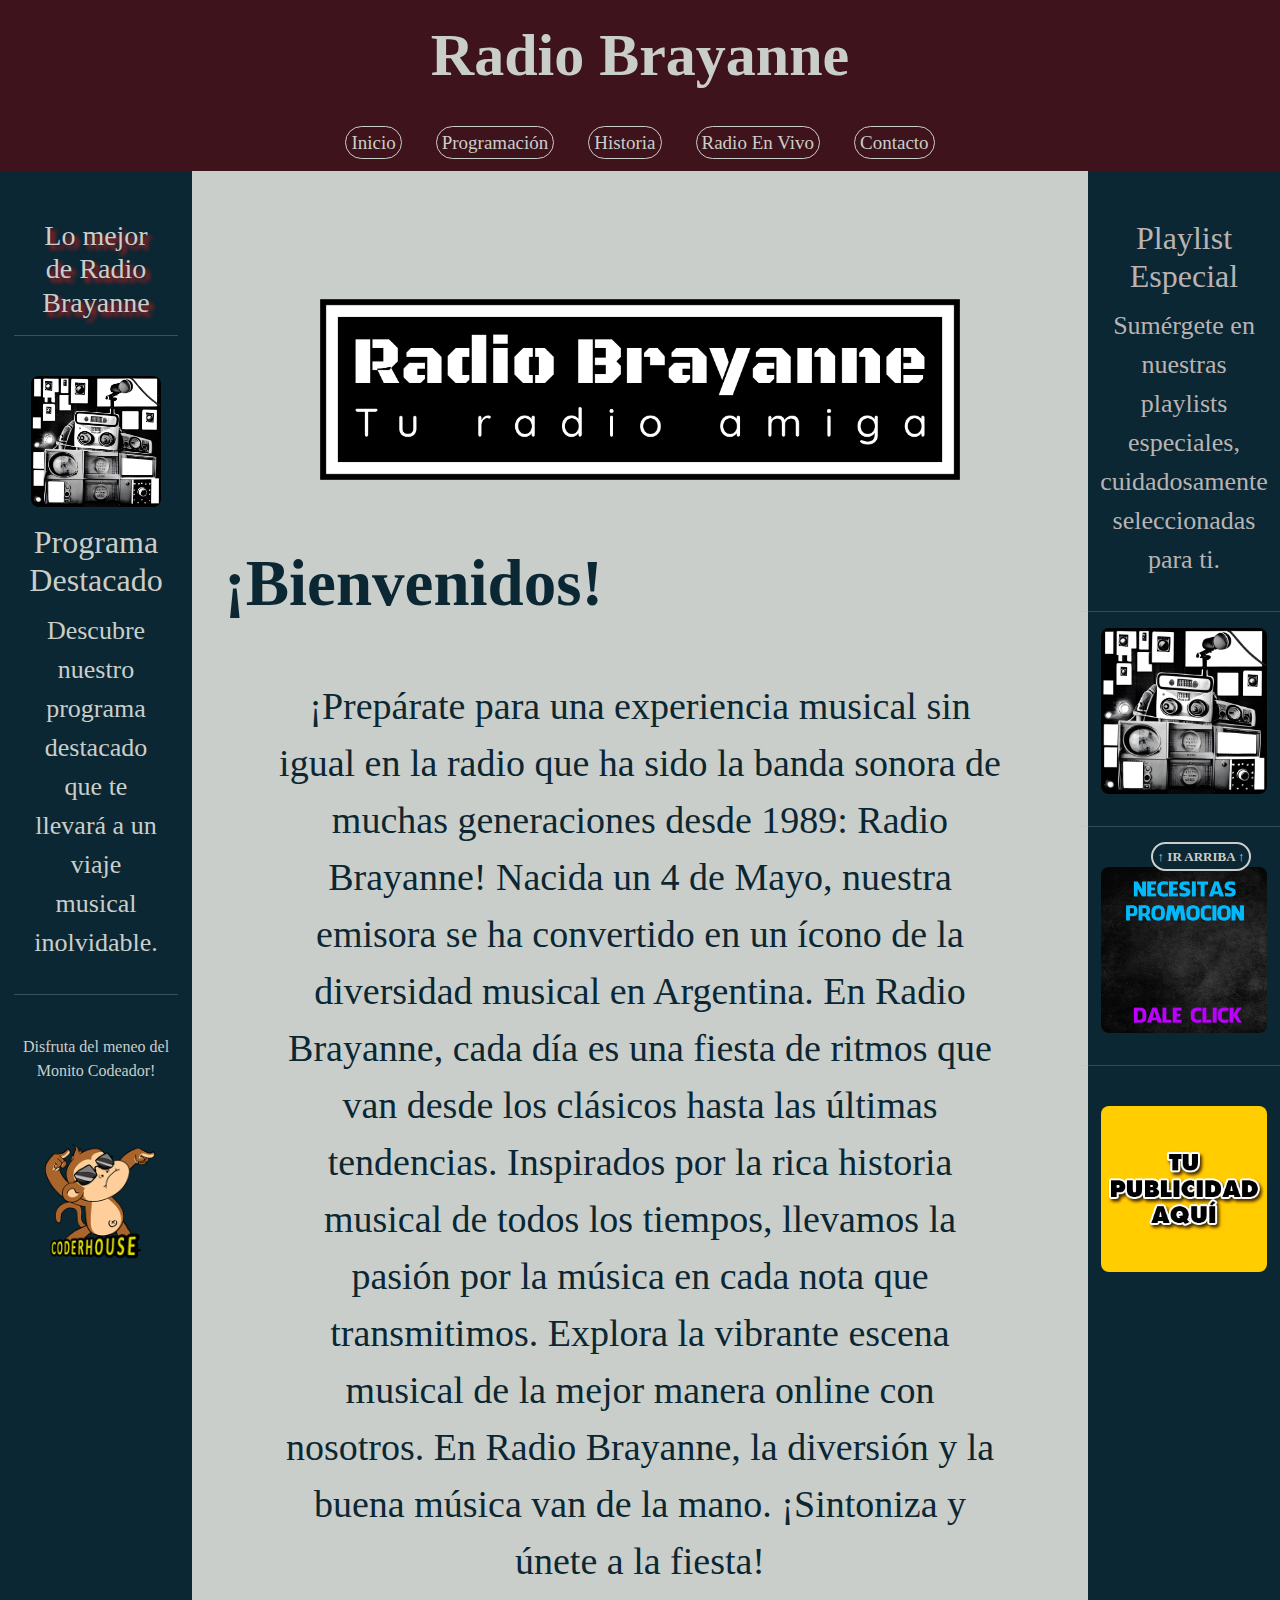
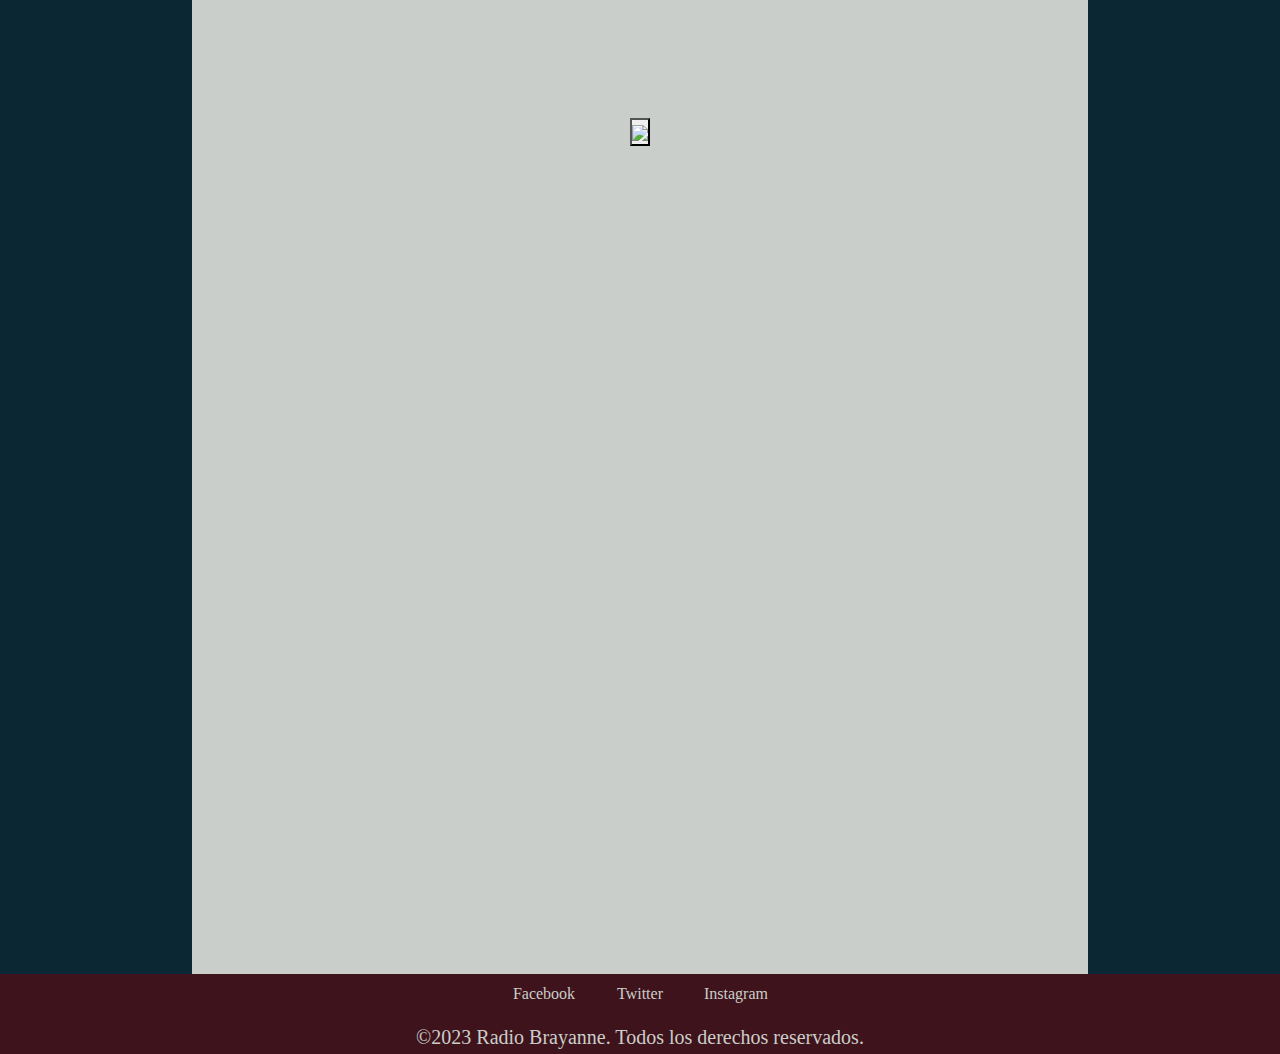
==== index.html @ 63bd156c "Web Prácticamente terminada, falta chequeo gral y ultimar requisitos" ====
<!DOCTYPE html>
<html lang="es">
<head>
    <meta charset="UTF-8">
    <meta name="viewport" content="width=device-width, initial-scale=1.0">
    <title>index</title>
    <link rel="stylesheet" href="./styles/bootstrap.min.css">
    <link rel="stylesheet" href="./styles/styles.css">
</head>
<body>
    
    <!-- Header -->
    <header>
        <div><p class="radio-name">Radio Brayanne</p>
        <nav class="nav-bar">
            <ul class="ul-mine">
                <li class="btn-mine"><a href="./index.html">Inicio</a></li>
                <li class="btn-mine"><a href="./pages/programacion.html">Programación</a></li>
                <li class="btn-mine"><a href="./pages/historia.html">Historia</a></li>
                <li class="btn-mine"><a href="./pages/radiolive.html">Radio En Vivo</a></li>
                <li class="btn-mine"><a href="./pages/contacto.html">Contacto</a></li>
            </ul>
        </nav>
        </div>

    </header>
    <!-- Main Content -->
    <main>
        <div class="main-content">
            <div class="bar auto-position-y">
                <section class="featured-content">
                <h2 class="h2-small-title">Lo mejor de Radio Brayanne</h2>
                <hr>
                <br>
                    <div class="content-grid">
                        <div class="content-item">
                            <img class="img-small" src="./img/1.jpeg" alt="Imagen 1">
                            <h3 class="h3-small-title">Programa Destacado</h3>
                            <p class="small-text">Descubre nuestro programa destacado que te llevará a un viaje musical inolvidable.</p>
                        </div>
                    <hr>
                    <br>
                        <div class="monito-coder">
                            <p class="title-monito-coder">Disfruta del meneo del Monito Codeador!</p>
                        </div>
                        <div class="container mt-5">
                            <img src="/img/manita.gif" alt="Descripción de la imagen" class="img-fluid">
                        </div>
                    </div>
                </section>
            </div>
            <div class="center-body">
                <div class="logo">
                    <img src="../img/logo.png" alt="logo imagen">
                </div>
                <h1 class="body-title">¡Bienvenidos!</h1> <br>
                <p class="text-radio">¡Prepárate para una experiencia musical sin igual en la radio que ha sido la banda sonora de muchas generaciones desde 1989: Radio Brayanne! Nacida un 4 de Mayo, nuestra emisora se ha convertido en un ícono de la diversidad musical en Argentina.
                En Radio Brayanne, cada día es una fiesta de ritmos que van desde los clásicos hasta las últimas tendencias. Inspirados por la rica historia musical de todos los tiempos, llevamos la pasión por la música en cada nota que transmitimos.
                Explora la vibrante escena musical de la mejor manera online con nosotros. En Radio Brayanne, la diversión y la buena música van de la mano. ¡Sintoniza y únete a la fiesta!</p>
                <div class="radio-popup">
                    <!-- Inicio. radio hosting USAstreams.com html5 player -->
                    <!-- Licencia: GRATIS-XDF4543ERF -->
                    <button id="ventanaSecundaria317186"><img width="100%" height="100%" src="https://cp.usastreams.com/playerHTML5/img/vivo/vivo2.gif"></button><script src="https://static.codepen.io/assets/common/stopExecutionOnTimeout-de7e2ef6bfefd24b79a3f68b414b87b8db5b08439cac3f1012092b2290c719cd.js"></script><script id="rendered-js">      function window_open(url) {  window.open("https://cp.usastreams.com/pr2g/APPlayerRadioHTML5.aspx?stream=https://servidor2.hostradios.com/proxy/341rock?mp=/stream/&fondo=05&formato=mp3&color=4&titulo=2&autoStart=1&vol=5&tipo=13&nombre=Radio+Brayanne&imagen=https://i.imgur.com/Y8CK3uQ.png", "Radio en Vivo",   "width=480, height=140, top =85,left=50");}document.getElementById("ventanaSecundaria317186").onclick = function () {window_open();};      //# sourceURL=pen.js    </script>
                    <!-- En players responsive puede modificar el weight a sus necesidades, Por favor no modifique el resto del codigo para poder seguir ofreciendo este servicio gratis  -->
                    <!-- Fin. USAstreams.com html5 player -->
                </div>
            </div>
            <div class="featured-content2">
                <div class="bar auto-position-x">
                    <br class="top-place1">
                <br>
                    <div class="content-item">
                        <h3 class="h3-small-title">Playlist Especial</h3>
                        <p class="small-text">Sumérgete en nuestras playlists especiales, cuidadosamente seleccionadas para ti.</p>
                        <hr>
                        <img class="img-small" src="../img/1.jpeg" alt="Imagen 2">
                    <hr>
                    <br>
                        <img class="img-small" src="./img/publi3.gif" alt="Imagen publi">
                    <hr>
                    <br>
                        <img class="img-small" src="./img/publi2.gif" alt="Imagen publi2">
                    </div>
                </div>
            </div>
        </div>
    </main>
    <!-- Footer -->
    <footer>
        <div class="footer-content">
            <div class="centrar-grid">
                <grid class="grid-container">
                    <div class="grid-item">
                        <a href="#"></a>
                    </div>
                    <div class="grid-item r1-1">
                        <a href="#">Facebook</a>
                    </div>
                    <div class="grid-item r1-2">
                        <a href="#">Twitter</a>
                    </div>
                    <div class="grid-item r1-3">
                        <a href="#">Instagram</a>
                    </div>
                    <div class="grid-item">
                        <a href="#"></a>
                    </div>
                </grid>
            </div>
            <p class="copy">©2023 Radio Brayanne. Todos los derechos reservados.</p>
        </div>
        <div class="ir-arriba button">
            <a href="#">↑ IR ARRIBA ↑</a>
        </div>
    </footer>
    <!-- Scripts -->
    <script src="./js/bootstrap.bundle.min.js"></script>

</body>
</html>
---- styles/styles.css ----
@font-face {
    font-family: "didactgothic-regular";
    src: url('../fonts/didactgothic-regular.ttf format');
}

* {
    margin: 0;
    padding: 0;
    box-sizing: border-box;
}

:root {
    --gunmetal: #0A2733;
    --silver: #CACECA;
    --chocolate-cosmos: #3E131B;
    --english-violet: #533956;
    --claret: #7D2636;
}

img {
    max-width: 100%;
    height: auto;
}

.music-img {
    float: left;
    width: 30%;
    height: auto;
    align-items: center;
    align-self: center;
    rotate: 30deg;
}

.music-img2 {
    float: right;
    width: 30%;
    height: auto;
    align-items: center;
    align-self: center;
    rotate: 30deg;
}

body {
    background-color: rgb(114, 40, 40); /* Fondo del cuerpo de la página */
    color: #b9b3b3; /* Color del texto principal */
    min-height: 100vh; /* Establecer la altura mínima al 100% de la altura de la ventana (viewport height) */
    margin: 0; /* Asegurarse de que no haya márgenes por defecto */
    display: flex;
    flex-direction: column;
    font-family: "didactgothic-regular";
}

.radio-grid {
    display: grid;
    grid-template-columns: repeat(7, 1fr);
    gap: 10px;
    max-width: 1200px;
    margin: 20px auto;
    padding: 20px;
    background-color: #fff;
    box-shadow: 0 0 10px rgba(0, 0, 0, 0.1);
}

.radio-day {
    font-size: 24px;
    font-weight: bold;
    text-align: center;
    background-color: var(--chocolate-cosmos);
    color: #fff;
    padding: 10px;
}

.radio-program {
    border: 2px solid var(--gunmetal);
    padding: 10px;
    background-color: var(--silver);
    text-align: center;
}

.radio-time {
    font-weight: bold;
    font-size: 18px;
    color: var(--english-violet);
}

.radio-details {
    margin-top: 5px;
    color: var(--gunmetal);
    font-size: 20px;
}

.radio-name {
    font-size: 60px;
    font-weight: bold;
    color: var(--silver);
    background-color: var(--chocolate-cosmos);
    text-align: center;
    padding-top: 10px;
    padding-bottom: 1rem;
    margin: 0;
}

.nav-bar {
    background-color: var(--chocolate-cosmos);
    display: flex;
    align-content: center;
    justify-content: center;
    align-items: center;
    padding: 0.5rem;
}

.ul-mine {
    list-style: none;
    display: flex;
    justify-content: center; /* Cambiado de 'center' a 'space-around' para agregar espacio entre los elementos */
    font-size: 15px;
    padding: 0;
    margin: 0; /* Añadido para asegurarse de que no haya margen en el elemento ul */
}

.btn-mine {
    margin: 5px 2px; /* Añadido margen a cada lado del botón */
    font-size: 19px;
    padding-right: 15px;
    padding-left: 15px;
}

.btn-mine a {
    text-decoration: none;
    color: var(--silver);
    padding: 5px;
    border: var(--silver) 1px solid;
    border-radius: 50px;
}

/* Opcional: puedes aplicar estilos específicos a los enlaces al pasar el ratón */
.btn-mine a:hover {
    color: var(--chocolate-cosmos);
    background-color: var(--silver); /* Puedes ajustar este color según tus preferencias */
}

.main-content {
    display: grid;
    grid-template-columns: 15% 70% 15%;
    width: 100%;
    height: auto;
}

.body-title {
    color: var(--gunmetal);
    font-weight: bolder;
}

.body-title {
    font-size: 65px;
    text-align: left;
    margin: 2rem;
}

.text-radio {
    color: var(--gunmetal);
    font-size: 38px;
    text-align: center;
    margin-left: 5rem;
    margin-right: 5rem;
}

.bar {
    background-color: var(--gunmetal);
}

.center-body {
    background-color: var(--silver);
    min-height: 100vh;
}

.logo {
    padding-left: 8rem;
    padding-right: 8rem;
    padding-top: 8rem;
    padding-bottom: 2rem;
}

.footer-content {
    background-color: var(--chocolate-cosmos);
}

.copy {
    color: var(--silver);
    text-align: center;
    padding: 0rem;
    padding-top: 1rem;
    font-size: 20px;
    margin-bottom:0px;
}

/* INICIA Contenido Left Bar Index */
.featured-content {
    position: relative;
    padding: 2rem;
    color: var(--silver);
}

.h2-small-title {
    color: var(--silver);
    font-size: 28px;
    text-align: center;
    margin-top: 0rem;
}

.content-grid {
    width: 100%;
    gap: 20px;
}

.auto-position-y {
    display: flex;
    flex-direction: column;
    align-items: center;
    justify-content: center;
    height: 100%; /* Ajustar la altura al 100% de su contenedor */
}

.auto-position-x {
    display: flex;
    flex-direction: column;
    align-items: center;
    justify-content: top;
    height: 100%; /* Ajustar la altura al 100% de su contenedor */
}

.monito-coder {
    text-align: center;
}

.radio-popup {
    text-align: center;
    margin-top: 8rem;
    
}

.top-place1 {
    margin-top: 1px;
}

.content-item {
    text-align: center;
}

.h3-small-title {
    padding-bottom: 1rem;
}

.small-text {
    padding-bottom: 1rem;
}

.content-item img {
    max-width: 100%;
    height: auto;
    justify-content: center;
    border-radius: 8px;
    margin-bottom: 1rem;
}
/* CIERRA Contenido Left Bar Index */

/*SECCION CONTACTO*/
.half-width-general {
    width: 75%;
    margin: 0 auto; /* Centrar el input */
}

.size-color {
    padding-top: 2rem;
    padding-bottom: 2rem;
    width: 35%;
    border: #0A2733 1px solid;
    color: var(--gunmetal);
    font-size: 20px;
    background-color: var(--silver);
}

.ir-arriba {
    text-align: center;
    font-weight: bold;
    padding: 3px;
    font-size: 13px;
    bottom: 10px;
    right: 10px;
    position:fixed;
    cursor: pointer;
    margin-bottom: 0.5cm;
    margin-right: 0.5cm;
    background-color: var(--gunmetal);
    border-radius: 1cm;
    border: 2px solid var(--silver);
    width: 100px;
}

a {
    text-decoration: none;
    color: var(--silver);
}

.text-historia  {
    color: var(--gunmetal);
    font-size: 26px;
    text-align: center;
    margin-top: 5rem;
    margin-left: 5rem;
    margin-right: 5rem;
}

.ir-arriba:hover {
    background-color: var(--chocolate-cosmos);
}

.radio-rep {
    display: flex;
    justify-content: center;
}

.set-text-perso {
    font-weight: bolder;
    font-size: 40px;
}

.centrar-grid {
    display:flex;
    justify-content: center;
    text-align: center;
}

.grid-container {
    display: grid;
    grid-template-columns: 1fr 1fr 1fr 1fr 1fr;
    grid-gap: 2rem;
    padding-top: 0.5rem;
    padding-left: 8rem;
    padding-right: 8rem;
    padding-bottom: -2rem;
}

.r1-1:hover {
    background-color: var(--gunmetal);
    cursor: pointer;
}

.r1-2:hover {
    background-color: var(--gunmetal);
    cursor: pointer;
}

.r1-3:hover {
    background-color: var(--gunmetal);
    cursor: pointer;
}

/* Extra pequeño (xs) */
@media (max-width: 575.98px) {
    /* Estilos específicos para pantallas extra pequeñas */
    .text-radio {
        color: var(--gunmetal);
        font-size: 18px;
        text-align: center;
        margin-left: 5rem;
        margin-right: 5rem;
    }
    .h2-small-title {
        color: var(--silver);
        text-shadow: 4px 4px 4px rgb(208, 29, 29);
        font-size: 10px;
        text-align: center;
        margin-bottom: 1rem;
    }
    .img-small{
        width: 70%;
        height: auto;
        justify-content: center;
        border-radius: 8px;
        margin-bottom: 1rem;
    }
    .h3-small-title {
        padding-bottom: 0.2rem;
        max-width: 100%;
        height: auto;
        justify-content: center;
        font-size: 15px;
    }
    .small-text {
        font-size: 10px;
        padding-left: 20px;
        padding-right: 20px;
        padding-bottom: 1rem;
    }
    .footer-content {
        background-color: var(--chocolate-cosmos);
        display:inherit;
        height: 5rem;
    }
    .copy {
        color: var(--silver);
    }
    .btn-mine {
        font-size: 10px;
    }

    .featured-content {
        margin-bottom: 80rem;
    }

    .featured-content2 {
        margin-bottom: 20rem;
        margin-bottom: 0rem;
    }
}

/* Pequeño (sm) */
@media (min-width: 576px) and (max-width: 767.98px) {
    /* Estilos específicos para pantallas pequeñas */
    .h2-small-title {
        color: var(--silver);
        font-size: 12px;
        text-shadow: 4px 4px 4px rgb(208, 29, 29);
        text-align: center;
        margin-bottom: 1rem;
        margin-top: -1.5rem;
        margin-left: 0.5rem;
        margin-right: 0.5rem;
    }
    .img-small{
        width: 70%;
        height: auto;
        justify-content: center;
        border-radius: 8px;
        margin-bottom: 1rem;
    }
    .h3-small-title {
        padding-bottom: 0.2rem;
        max-width: 100%;
        height: auto;
        justify-content: center;
        font-size: 15px;
    }
    .small-text {
        font-size: 10px;
        padding-left: 20px;
        padding-right: 20px;
        padding-bottom: 1rem;
    }
    .footer-content {
        background-color: var(--chocolate-cosmos);
        display:inherit;
        height: 5rem;
    }
    .copy {
        color: var(--silver);
    }
    .btn-mine {
        font-size: 14px;
    }

    .featured-content {
        margin-bottom: 80rem;
    }

    .featured-content2 {
        margin-bottom: 20rem;
        margin-bottom: 0rem;
    }
}

/* Mediano (md) */
@media (min-width: 768px) and (max-width: 991.98px) {
    /* Estilos específicos para pantallas medianas */
    .h2-small-title {
        color:var(--silver);
        text-shadow: 4px 4px 4px rgb(208, 29, 29);
        font-size: 14px;
        text-align: center;
        margin-bottom: 1rem;
    }
    .img-small{
        width: 80%;
        height: auto;
        justify-content: center;
        border-radius: 8px;
        margin-bottom: 1rem;
    }
    .h3-small-title {
        padding-bottom: 0.2rem;
        max-width: 100%;
        height: auto;
        justify-content: center;
        font-size: 20px;
    }
    .small-text {
        font-size: 14px;
        padding-left: 20px;
        padding-right: 20px;
        padding-bottom: 1rem;
    }
    .footer-content {
        background-color: var(--chocolate-cosmos);
        display:inherit;
        height: 5rem;
    }
    .copy {
        color: var(--silver);
    }

    .featured-content {
        margin-bottom: 80rem;
    }

    .featured-content2 {
        margin-bottom: 20rem;
        margin-bottom: 0rem;
    }
}

/* Grande (lg) */
@media (min-width: 992px) and (max-width: 1199.98px) {
    /* Estilos específicos para pantallas grandes */
    .h2-small-title {
        color:var(--silver);
        text-shadow: 4px 4px 4px rgb(208, 29, 29);
        font-size: 19px;
        text-align: center;
        margin-bottom: 1rem;
    }
    .img-small{
        width: 85%;
        height: auto;
        justify-content: center;
        border-radius: 8px;
        margin-bottom: 1rem;
    }
    .h3-small-title {
        padding-bottom: 0.2rem;
        max-width: 100%;
        height: auto;
        justify-content: center;
        font-size: 20px;
    }
    .small-text {
        font-size: 16px;
        padding-left: 20px;
        padding-right: 20px;
        padding-bottom: 1rem;
    }
    .footer-content {
        background-color: var(--chocolate-cosmos);
        display:inherit;
        height: 5rem;
        position:relative;
    }
    .copy {
        color: var(--silver);
    }

    .featured-content {
        margin-bottom: 80rem;
    }

    .featured-content2 {
        margin-bottom: 20rem;
        margin-bottom: 0rem;
    }
}

/* Extra grande (xl) */
@media (min-width: 1200px) {
    /* Estilos específicos para pantallas extra grandes */
    .h2-small-title, .copy {
        color: var(--silver);
    }

    .h2-small-title, .copy {
        margin-bottom: 1rem;
    }

    .h2-small-title {
        text-shadow: 4px 4px 4px rgb(208, 29, 29);
        text-align: center;
        margin: 1rem;
    }

    .img-small{
        width: 80%;
        height: auto;
        justify-content: center;
        border-radius: 8px;
    }

    .h3-small-title {
        padding-bottom: 0.2rem;
        max-width: 100%;
        height: auto;
        justify-content: center;
        font-size: 32px;
    }

    .small-text {
        font-size: 26px;
        padding-left: 20px;
        padding-right: 20px;
        padding-bottom: 1rem;
    }

    .footer-content {
        background-color: var(--chocolate-cosmos);
        display:inherit;
        height: 5rem;
    }

    .featured-content {
        margin-bottom: 80rem;
    }

    .featured-content2 {
        margin-bottom: 20rem;
        margin-bottom: 0rem;
    }
}

@media (min-width: 1920px) {
    /* Estilos específicos para pantallas extra grandes */
    .h2-small-title, .copy {
        color: var(--silver);
    }

    .h2-small-title, .img-small {
        margin-bottom: 1rem;
    }

    .h2-small-title {
        text-shadow: 4px 3px 4px rgb(208, 29, 29);
        font-size: 50px;
        text-align: center;
        margin: 1rem;
    }

    .img-small{
        width: 90%;
        height: auto;
        justify-content: center;
        border-radius: 8px;
    }

    .h3-small-title {
        padding-bottom: 0.2rem;
        max-width: 100%;
        height: auto;
        justify-content: center;
        font-size: 40px;
    }

    .small-text {
        font-size: 30px;
        padding-left: 20px;
        padding-right: 20px;
        padding-bottom: 1rem;
    }
    
    .footer-content {
        background-color: var(--chocolate-cosmos);
        display:inherit;
        height: 5rem;
    }

    .featured-content {
        margin-bottom: 20rem;
    }

    .featured-content2 {
        margin-bottom: 20rem;
        margin-bottom: 0rem;
    }
}
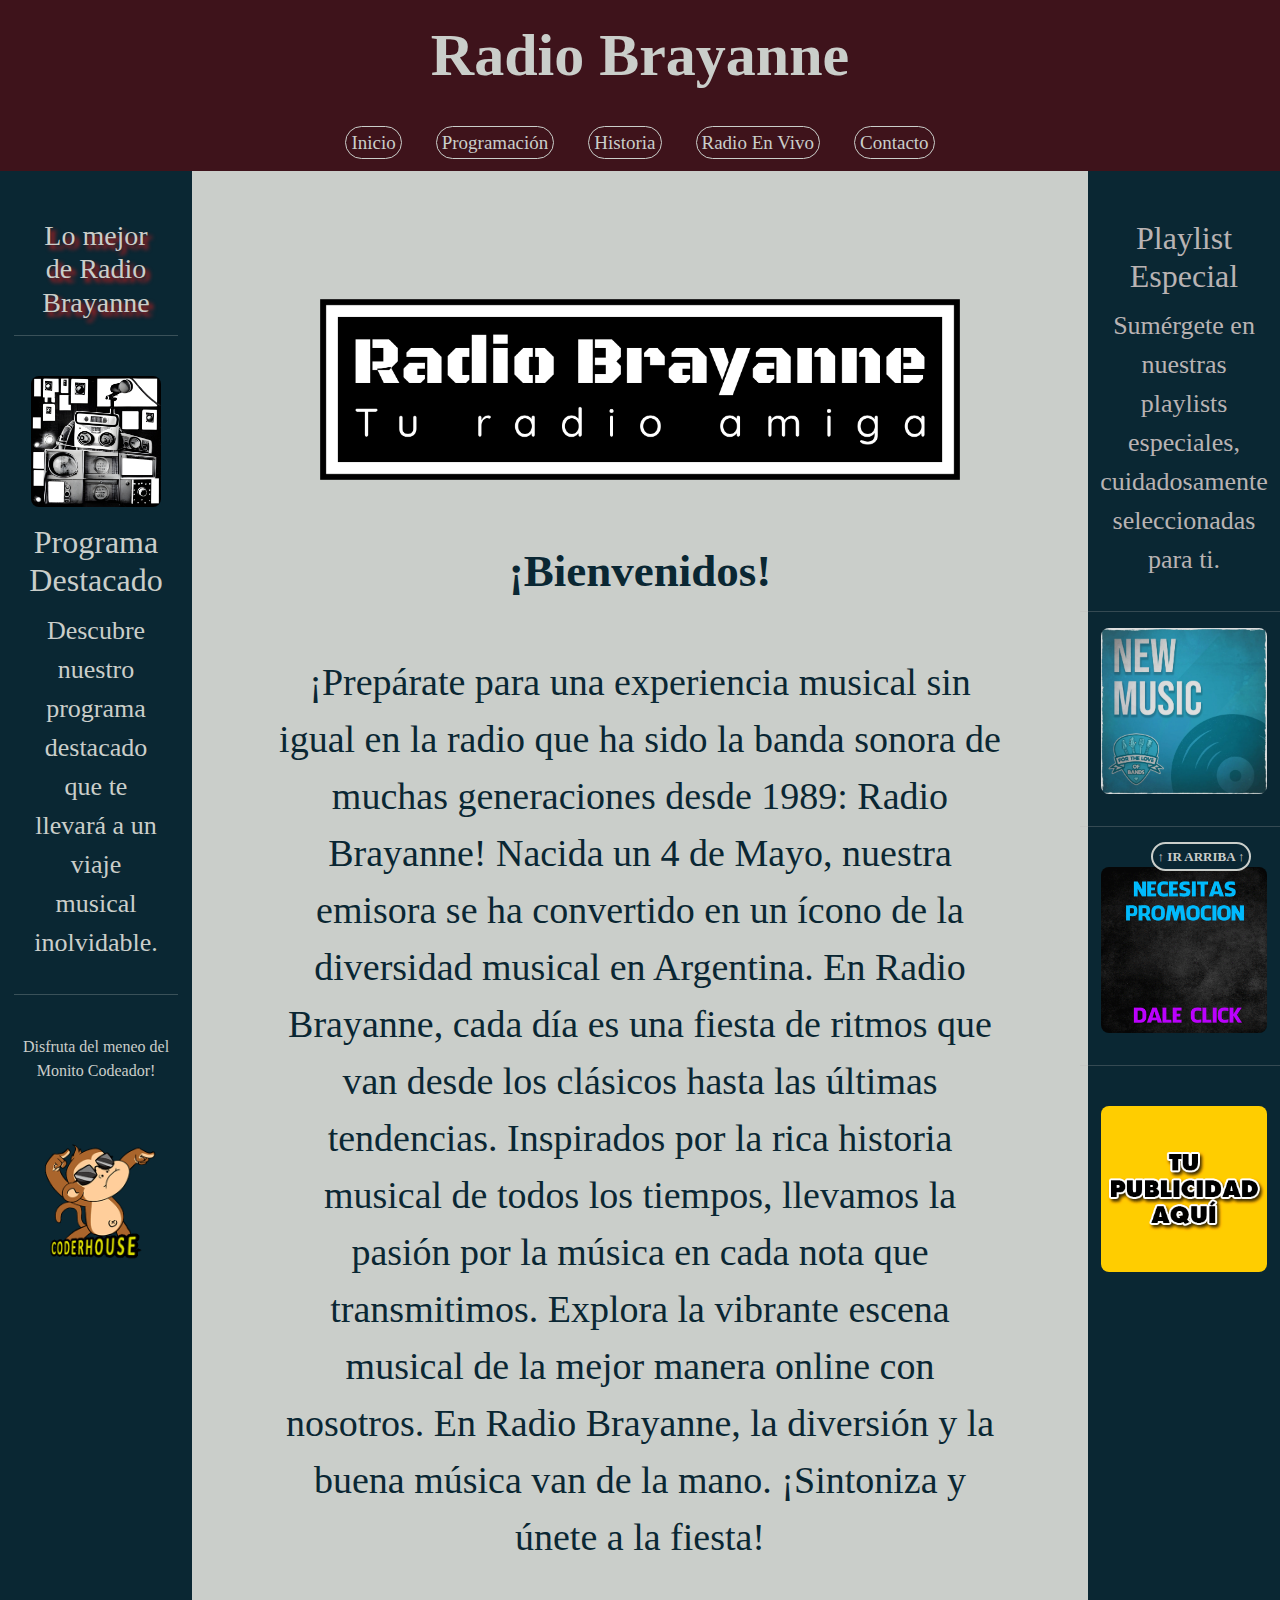
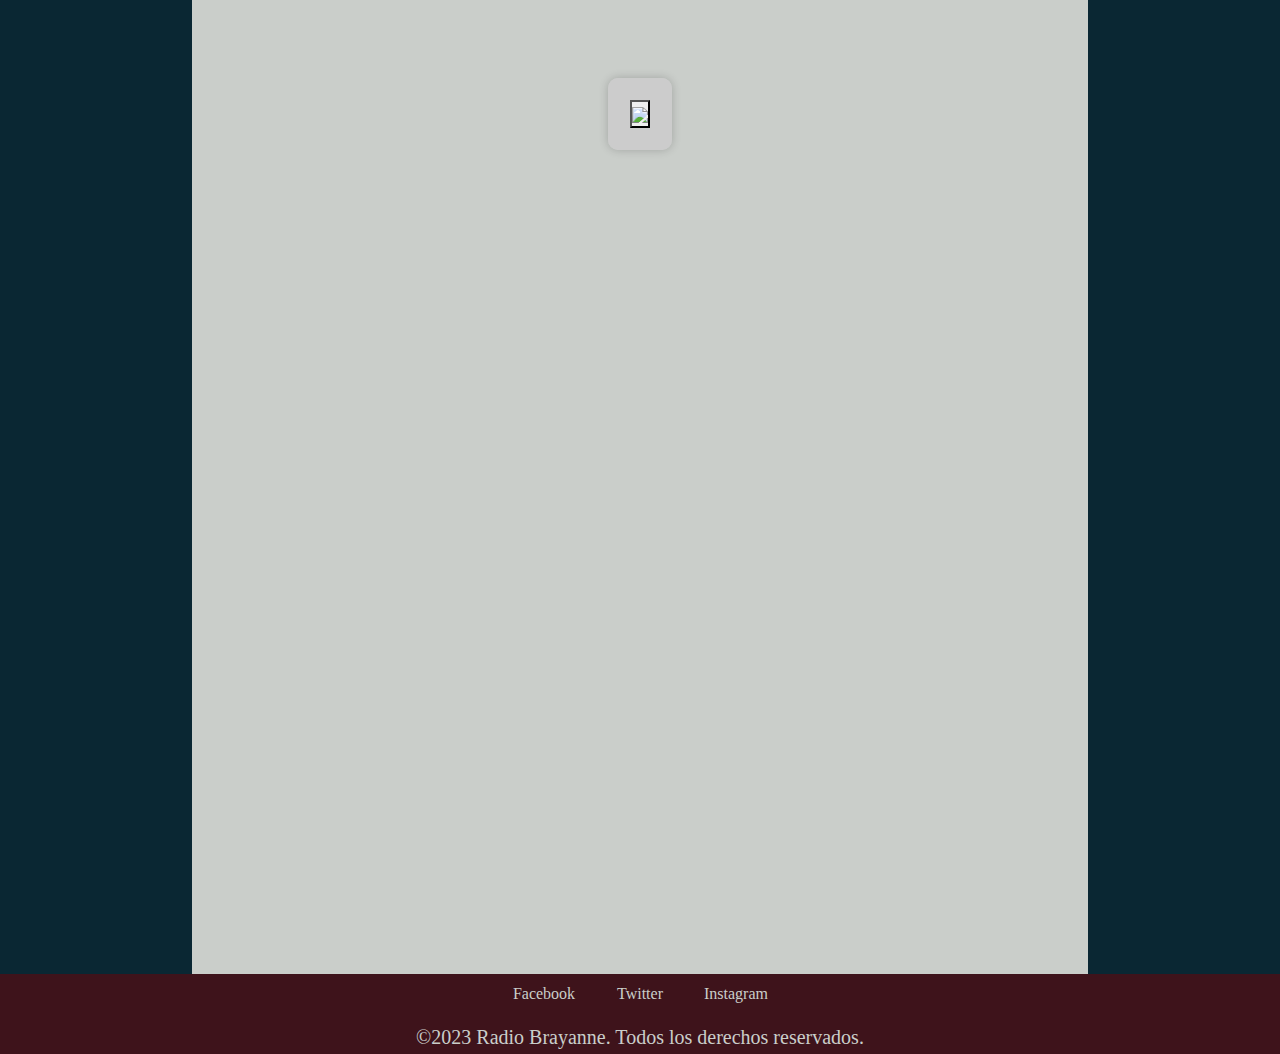
==== commit 24f7178b: "Web Terminada." ====
--- a/index.html
+++ b/index.html
@@ -22,7 +22,6 @@
             </ul>
         </nav>
         </div>
-
     </header>
     <!-- Main Content -->
     <main>
@@ -53,16 +52,18 @@
                 <div class="logo">
                     <img src="../img/logo.png" alt="logo imagen">
                 </div>
-                <h1 class="body-title">¡Bienvenidos!</h1> <br>
-                <p class="text-radio">¡Prepárate para una experiencia musical sin igual en la radio que ha sido la banda sonora de muchas generaciones desde 1989: Radio Brayanne! Nacida un 4 de Mayo, nuestra emisora se ha convertido en un ícono de la diversidad musical en Argentina.
-                En Radio Brayanne, cada día es una fiesta de ritmos que van desde los clásicos hasta las últimas tendencias. Inspirados por la rica historia musical de todos los tiempos, llevamos la pasión por la música en cada nota que transmitimos.
-                Explora la vibrante escena musical de la mejor manera online con nosotros. En Radio Brayanne, la diversión y la buena música van de la mano. ¡Sintoniza y únete a la fiesta!</p>
-                <div class="radio-popup">
-                    <!-- Inicio. radio hosting USAstreams.com html5 player -->
-                    <!-- Licencia: GRATIS-XDF4543ERF -->
-                    <button id="ventanaSecundaria317186"><img width="100%" height="100%" src="https://cp.usastreams.com/playerHTML5/img/vivo/vivo2.gif"></button><script src="https://static.codepen.io/assets/common/stopExecutionOnTimeout-de7e2ef6bfefd24b79a3f68b414b87b8db5b08439cac3f1012092b2290c719cd.js"></script><script id="rendered-js">      function window_open(url) {  window.open("https://cp.usastreams.com/pr2g/APPlayerRadioHTML5.aspx?stream=https://servidor2.hostradios.com/proxy/341rock?mp=/stream/&fondo=05&formato=mp3&color=4&titulo=2&autoStart=1&vol=5&tipo=13&nombre=Radio+Brayanne&imagen=https://i.imgur.com/Y8CK3uQ.png", "Radio en Vivo",   "width=480, height=140, top =85,left=50");}document.getElementById("ventanaSecundaria317186").onclick = function () {window_open();};      //# sourceURL=pen.js    </script>
-                    <!-- En players responsive puede modificar el weight a sus necesidades, Por favor no modifique el resto del codigo para poder seguir ofreciendo este servicio gratis  -->
-                    <!-- Fin. USAstreams.com html5 player -->
+                <h1 class="body-title">¡Bienvenidos!</h1><br>
+                    <p class="text-radio">¡Prepárate para una experiencia musical sin igual en la radio que ha sido la banda sonora de muchas generaciones desde 1989: Radio Brayanne! Nacida un 4 de Mayo, nuestra emisora se ha convertido en un ícono de la diversidad musical en Argentina.
+                    En Radio Brayanne, cada día es una fiesta de ritmos que van desde los clásicos hasta las últimas tendencias. Inspirados por la rica historia musical de todos los tiempos, llevamos la pasión por la música en cada nota que transmitimos.
+                    Explora la vibrante escena musical de la mejor manera online con nosotros. En Radio Brayanne, la diversión y la buena música van de la mano. ¡Sintoniza y únete a la fiesta!</p>
+                <div class="my-container">
+                    <div class="radio-popup">
+                        <!-- Inicio. radio hosting USAstreams.com html5 player -->
+                        <!-- Licencia: GRATIS-XDF4543ERF -->
+                        <button id="ventanaSecundaria317186"><img width="100%" height="100%" src="https://cp.usastreams.com/playerHTML5/img/vivo/vivo2.gif"></button><script src="https://static.codepen.io/assets/common/stopExecutionOnTimeout-de7e2ef6bfefd24b79a3f68b414b87b8db5b08439cac3f1012092b2290c719cd.js"></script><script id="rendered-js">      function window_open(url) {  window.open("https://cp.usastreams.com/pr2g/APPlayerRadioHTML5.aspx?stream=https://servidor2.hostradios.com/proxy/341rock?mp=/stream/&fondo=05&formato=mp3&color=4&titulo=2&autoStart=1&vol=5&tipo=13&nombre=Radio+Brayanne&imagen=https://i.imgur.com/Y8CK3uQ.png", "Radio en Vivo",   "width=480, height=140, top =85,left=50");}document.getElementById("ventanaSecundaria317186").onclick = function () {window_open();};      //# sourceURL=pen.js    </script>
+                        <!-- En players responsive puede modificar el weight a sus necesidades, Por favor no modifique el resto del codigo para poder seguir ofreciendo este servicio gratis  -->
+                        <!-- Fin. USAstreams.com html5 player -->
+                    </div>
                 </div>
             </div>
             <div class="featured-content2">
@@ -73,7 +74,7 @@
                         <h3 class="h3-small-title">Playlist Especial</h3>
                         <p class="small-text">Sumérgete en nuestras playlists especiales, cuidadosamente seleccionadas para ti.</p>
                         <hr>
-                        <img class="img-small" src="../img/1.jpeg" alt="Imagen 2">
+                        <img class="img-small" src="../img/2.jpg" alt="Imagen 2">
                     <hr>
                     <br>
                         <img class="img-small" src="./img/publi3.gif" alt="Imagen publi">
@@ -94,13 +95,13 @@
                         <a href="#"></a>
                     </div>
                     <div class="grid-item r1-1">
-                        <a href="#">Facebook</a>
+                        <a href="#">Facebook</a> <!--Reemplazar "#" con el enlace de Facebook de la radio.-->
                     </div>
                     <div class="grid-item r1-2">
-                        <a href="#">Twitter</a>
+                        <a href="#">Twitter</a> <!--Reemplazar "#" con el enlace de Twitter de la radio.-->
                     </div>
                     <div class="grid-item r1-3">
-                        <a href="#">Instagram</a>
+                        <a href="#">Instagram</a> <!--Reemplazar "#" con el enlace de Instagram de la radio.-->
                     </div>
                     <div class="grid-item">
                         <a href="#"></a>
--- a/styles/styles.css
+++ b/styles/styles.css
@@ -25,19 +25,16 @@
 .music-img {
     float: left;
     width: 30%;
+    margin-left: 3rem;
     height: auto;
-    align-items: center;
-    align-self: center;
-    rotate: 30deg;
+    transform: rotate(30deg)
 }
 
 .music-img2 {
     float: right;
     width: 30%;
     height: auto;
-    align-items: center;
-    align-self: center;
-    rotate: 30deg;
+    transform: rotate(30deg)
 }
 
 body {
@@ -149,11 +146,8 @@
 .body-title {
     color: var(--gunmetal);
     font-weight: bolder;
-}
-
-.body-title {
-    font-size: 65px;
-    text-align: left;
+    font-size: 45px;
+    text-align: center;
     margin: 2rem;
 }
 
@@ -217,8 +211,7 @@
     display: flex;
     flex-direction: column;
     align-items: center;
-    justify-content: center;
-    height: 100%; /* Ajustar la altura al 100% de su contenedor */
+    height: 100%; 
 }
 
 .auto-position-x {
@@ -226,17 +219,26 @@
     flex-direction: column;
     align-items: center;
     justify-content: top;
-    height: 100%; /* Ajustar la altura al 100% de su contenedor */
+    height: 100%; 
 }
 
 .monito-coder {
     text-align: center;
 }
 
+.my-container {
+    display: flex;
+    align-items: center;
+    justify-content: center;
+    height: auto;
+    padding-top: 6rem;
+}
+
 .radio-popup {
-    text-align: center;
-    margin-top: 8rem;
-    
+    border: 22px solid #ccc; /* Borde con color gris claro */
+    border-radius: 10px; /* Esquinas redondeadas */
+    overflow: hidden; /* Para que las esquinas redondeadas se apliquen correctamente */
+    box-shadow: 0 0 10px rgba(0, 0, 0, 0.2); /* Sombra ligera */
 }
 
 .top-place1 {
@@ -316,8 +318,7 @@
 }
 
 .radio-rep {
-    display: flex;
-    justify-content: center;
+    text-align: center;
 }
 
 .set-text-perso {
@@ -354,6 +355,46 @@
 .r1-3:hover {
     background-color: var(--gunmetal);
     cursor: pointer;
+}
+
+/* CONFGIG CAROUSEL */
+
+.title-carousel {
+    display: flex;
+    flex-direction: column;
+    justify-content: center;
+    text-align: center;
+    color: var(--gunmetal);
+    padding-top: 3rem;
+    padding-bottom:2rem;
+}
+
+.center-finger-icon {
+    display: flex;
+    justify-content: center;
+    text-align: center;
+    transform: rotate(180deg);
+}
+
+.finger {
+    text-align: center;
+    justify-content: center;
+    padding-top:2rem;
+}
+
+.carousel-padre {
+    display: flex;
+    text-align: center;
+    justify-content: center;
+    margin-right:8rem;
+    margin-left: 8rem;
+    margin-bottom: 8rem;;
+    color: var(--silver)
+}
+
+.config-carousel {
+    flex: 1;
+    color: var(--silver)
 }
 
 /* Extra pequeño (xs) */
@@ -385,7 +426,7 @@
         max-width: 100%;
         height: auto;
         justify-content: center;
-        font-size: 15px;
+        font-size: 12px;
     }
     .small-text {
         font-size: 10px;
@@ -404,15 +445,19 @@
     .btn-mine {
         font-size: 10px;
     }
-
     .featured-content {
         margin-bottom: 80rem;
     }
-
     .featured-content2 {
         margin-bottom: 20rem;
         margin-bottom: 0rem;
     }
+    /*SECCION CONTACTO*/
+    .half-width-general {
+    width: 100%;
+    margin: 0;
+    }
+    
 }
 
 /* Pequeño (sm) */
@@ -440,7 +485,7 @@
         max-width: 100%;
         height: auto;
         justify-content: center;
-        font-size: 15px;
+        font-size: 11px;
     }
     .small-text {
         font-size: 10px;
@@ -459,11 +504,9 @@
     .btn-mine {
         font-size: 14px;
     }
-
     .featured-content {
         margin-bottom: 80rem;
     }
-
     .featured-content2 {
         margin-bottom: 20rem;
         margin-bottom: 0rem;
@@ -508,11 +551,9 @@
     .copy {
         color: var(--silver);
     }
-
     .featured-content {
         margin-bottom: 80rem;
     }
-
     .featured-content2 {
         margin-bottom: 20rem;
         margin-bottom: 0rem;
@@ -562,7 +603,6 @@
     .featured-content {
         margin-bottom: 80rem;
     }
-
     .featured-content2 {
         margin-bottom: 20rem;
         margin-bottom: 0rem;
@@ -575,24 +615,20 @@
     .h2-small-title, .copy {
         color: var(--silver);
     }
-
     .h2-small-title, .copy {
         margin-bottom: 1rem;
     }
-
     .h2-small-title {
         text-shadow: 4px 4px 4px rgb(208, 29, 29);
         text-align: center;
         margin: 1rem;
     }
-
     .img-small{
         width: 80%;
         height: auto;
         justify-content: center;
         border-radius: 8px;
     }
-
     .h3-small-title {
         padding-bottom: 0.2rem;
         max-width: 100%;
@@ -600,24 +636,20 @@
         justify-content: center;
         font-size: 32px;
     }
-
     .small-text {
         font-size: 26px;
         padding-left: 20px;
         padding-right: 20px;
         padding-bottom: 1rem;
     }
-
     .footer-content {
         background-color: var(--chocolate-cosmos);
         display:inherit;
         height: 5rem;
     }
-
     .featured-content {
         margin-bottom: 80rem;
     }
-
     .featured-content2 {
         margin-bottom: 20rem;
         margin-bottom: 0rem;
@@ -629,25 +661,21 @@
     .h2-small-title, .copy {
         color: var(--silver);
     }
-
     .h2-small-title, .img-small {
         margin-bottom: 1rem;
     }
-
     .h2-small-title {
         text-shadow: 4px 3px 4px rgb(208, 29, 29);
         font-size: 50px;
         text-align: center;
         margin: 1rem;
     }
-
     .img-small{
         width: 90%;
         height: auto;
         justify-content: center;
         border-radius: 8px;
     }
-
     .h3-small-title {
         padding-bottom: 0.2rem;
         max-width: 100%;
@@ -655,27 +683,22 @@
         justify-content: center;
         font-size: 40px;
     }
-
     .small-text {
         font-size: 30px;
         padding-left: 20px;
         padding-right: 20px;
         padding-bottom: 1rem;
-    }
-    
+    }    
     .footer-content {
         background-color: var(--chocolate-cosmos);
         display:inherit;
         height: 5rem;
     }
-
     .featured-content {
         margin-bottom: 20rem;
     }
-
     .featured-content2 {
         margin-bottom: 20rem;
         margin-bottom: 0rem;
     }
-}
-
+}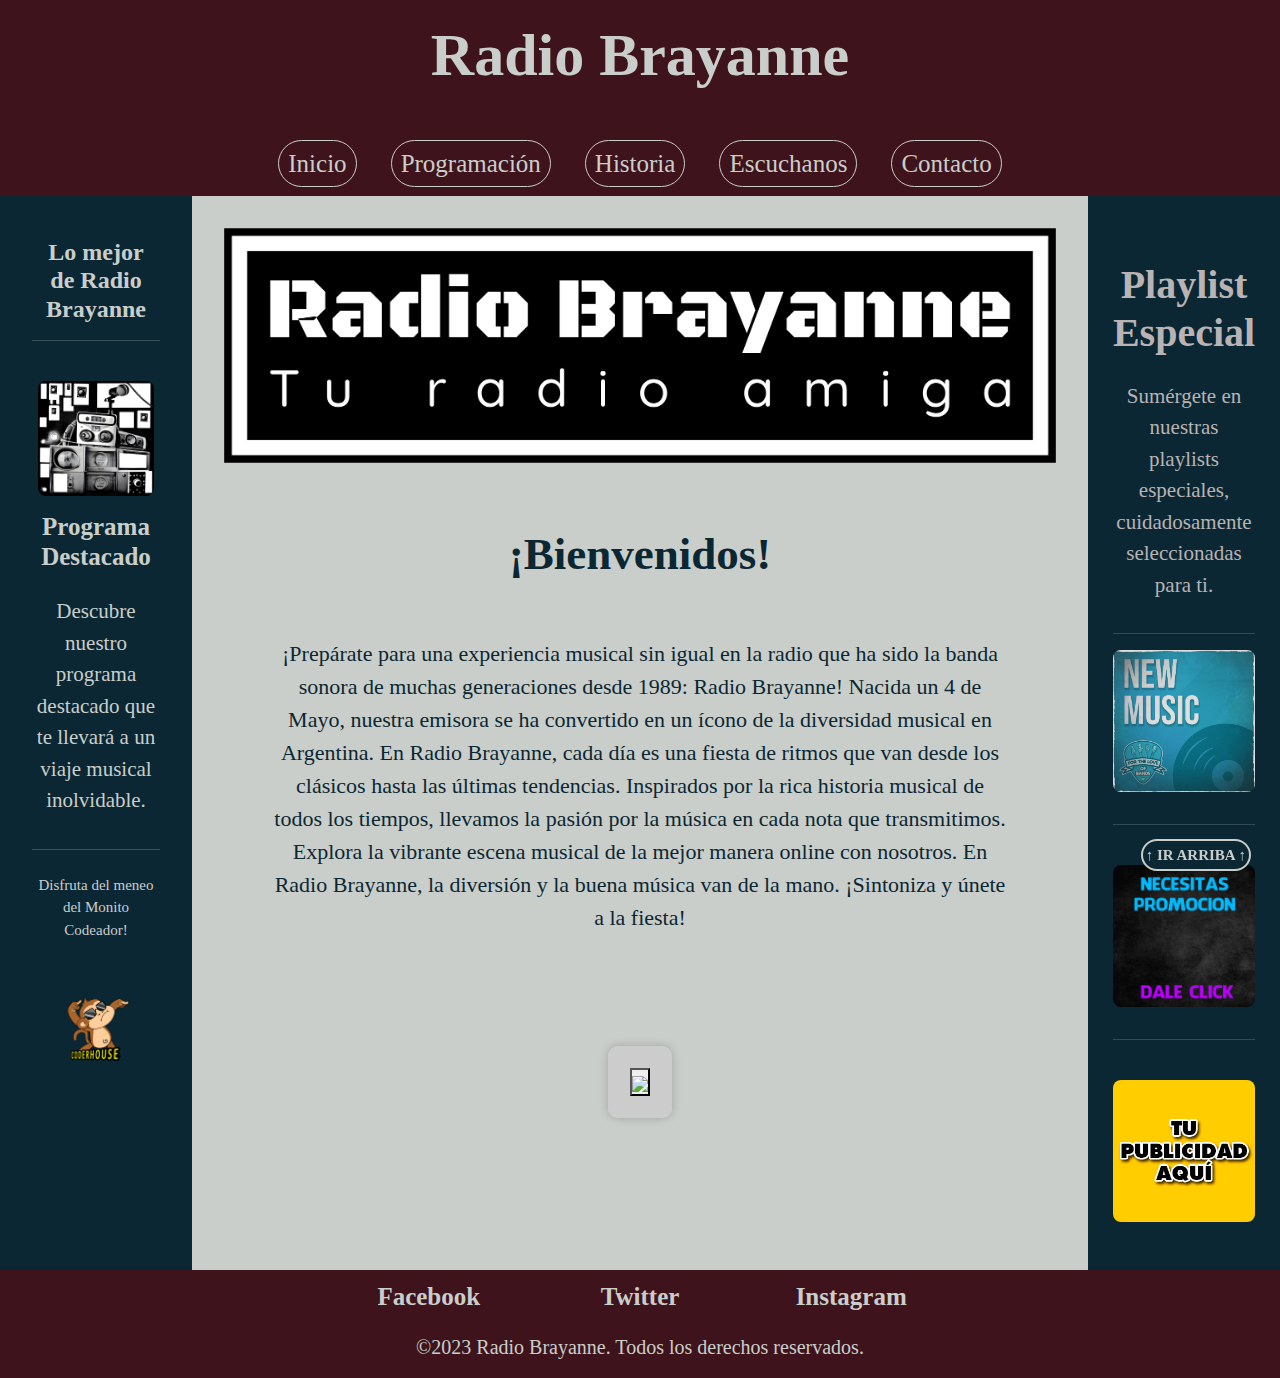
==== commit 611cc8ae: "fixing querys" ====
--- a/index.html
+++ b/index.html
@@ -11,17 +11,18 @@
     
     <!-- Header -->
     <header>
-        <div><p class="radio-name">Radio Brayanne</p>
+        <div class="radio-name">
+            <p>Radio Brayanne</p>
+        </div>
         <nav class="nav-bar">
             <ul class="ul-mine">
                 <li class="btn-mine"><a href="./index.html">Inicio</a></li>
                 <li class="btn-mine"><a href="./pages/programacion.html">Programación</a></li>
                 <li class="btn-mine"><a href="./pages/historia.html">Historia</a></li>
-                <li class="btn-mine"><a href="./pages/radiolive.html">Radio En Vivo</a></li>
+                <li class="btn-mine"><a href="./pages/radiolive.html">Escuchanos</a></li>
                 <li class="btn-mine"><a href="./pages/contacto.html">Contacto</a></li>
             </ul>
         </nav>
-        </div>
     </header>
     <!-- Main Content -->
     <main>
@@ -33,8 +34,8 @@
                 <br>
                     <div class="content-grid">
                         <div class="content-item">
-                            <img class="img-small" src="./img/1.jpeg" alt="Imagen 1">
-                            <h3 class="h3-small-title">Programa Destacado</h3>
+                            <img class="img-small1" src="./img/1.jpeg" alt="Imagen 1">
+                            <h3 class="h3-small-title1">Programa Destacado</h3>
                             <p class="small-text">Descubre nuestro programa destacado que te llevará a un viaje musical inolvidable.</p>
                         </div>
                     <hr>
@@ -43,14 +44,14 @@
                             <p class="title-monito-coder">Disfruta del meneo del Monito Codeador!</p>
                         </div>
                         <div class="container mt-5">
-                            <img src="/img/manita.gif" alt="Descripción de la imagen" class="img-fluid">
+                            <img src="./img/manita.gif" alt="Descripción de la imagen" class="img-fluid">
                         </div>
                     </div>
                 </section>
             </div>
             <div class="center-body">
                 <div class="logo">
-                    <img src="../img/logo.png" alt="logo imagen">
+                    <img src="./img/logo.png" alt="logo imagen">
                 </div>
                 <h1 class="body-title">¡Bienvenidos!</h1><br>
                     <p class="text-radio">¡Prepárate para una experiencia musical sin igual en la radio que ha sido la banda sonora de muchas generaciones desde 1989: Radio Brayanne! Nacida un 4 de Mayo, nuestra emisora se ha convertido en un ícono de la diversidad musical en Argentina.
@@ -68,19 +69,18 @@
             </div>
             <div class="featured-content2">
                 <div class="bar auto-position-x">
-                    <br class="top-place1">
-                <br>
-                    <div class="content-item">
-                        <h3 class="h3-small-title">Playlist Especial</h3>
-                        <p class="small-text">Sumérgete en nuestras playlists especiales, cuidadosamente seleccionadas para ti.</p>
-                        <hr>
-                        <img class="img-small" src="../img/2.jpg" alt="Imagen 2">
-                    <hr>
+                <hr class="on-view">
+                    <div class="content-item content-item2">
+                        <h3 class="h3-small-title2">Playlist Especial</h3>
+                        <p class="small-text small-text1">Sumérgete en nuestras playlists especiales, cuidadosamente seleccionadas para ti.</p>
+                        <hr class="on-view">
+                        <img class="img-small2" src="./img/2.jpg" alt="Imagen 2">
+                    <hr class="on-view">
                     <br>
-                        <img class="img-small" src="./img/publi3.gif" alt="Imagen publi">
-                    <hr>
+                        <img class="img-small2" src="./img/publi3.gif" alt="Imagen publi">
+                    <hr class="on-view">
                     <br>
-                        <img class="img-small" src="./img/publi2.gif" alt="Imagen publi2">
+                        <img class="img-small2" src="./img/publi2.gif" alt="Imagen publi2">
                     </div>
                 </div>
             </div>
@@ -91,7 +91,7 @@
         <div class="footer-content">
             <div class="centrar-grid">
                 <grid class="grid-container">
-                    <div class="grid-item">
+                    <div class="grid-item r1-4">
                         <a href="#"></a>
                     </div>
                     <div class="grid-item r1-1">
@@ -103,7 +103,7 @@
                     <div class="grid-item r1-3">
                         <a href="#">Instagram</a> <!--Reemplazar "#" con el enlace de Instagram de la radio.-->
                     </div>
-                    <div class="grid-item">
+                    <div class="grid-item r1-4">
                         <a href="#"></a>
                     </div>
                 </grid>
--- a/styles/styles.css
+++ b/styles/styles.css
@@ -38,7 +38,7 @@
 }
 
 body {
-    background-color: rgb(114, 40, 40); /* Fondo del cuerpo de la página */
+    background-color: var(--gunmetal); /* Fondo del cuerpo de la página */
     color: #b9b3b3; /* Color del texto principal */
     min-height: 100vh; /* Establecer la altura mínima al 100% de la altura de la ventana (viewport height) */
     margin: 0; /* Asegurarse de que no haya márgenes por defecto */
@@ -110,14 +110,12 @@
     list-style: none;
     display: flex;
     justify-content: center; /* Cambiado de 'center' a 'space-around' para agregar espacio entre los elementos */
-    font-size: 15px;
     padding: 0;
     margin: 0; /* Añadido para asegurarse de que no haya margen en el elemento ul */
 }
 
 .btn-mine {
     margin: 5px 2px; /* Añadido margen a cada lado del botón */
-    font-size: 19px;
     padding-right: 15px;
     padding-left: 15px;
 }
@@ -125,7 +123,8 @@
 .btn-mine a {
     text-decoration: none;
     color: var(--silver);
-    padding: 5px;
+    padding: 9px;
+    font-size: 25px;
     border: var(--silver) 1px solid;
     border-radius: 50px;
 }
@@ -165,7 +164,6 @@
 
 .center-body {
     background-color: var(--silver);
-    min-height: 100vh;
 }
 
 .logo {
@@ -173,6 +171,7 @@
     padding-right: 8rem;
     padding-top: 8rem;
     padding-bottom: 2rem;
+    text-align: center;
 }
 
 .footer-content {
@@ -184,22 +183,28 @@
     text-align: center;
     padding: 0rem;
     padding-top: 1rem;
+    padding-bottom: 1rem;
     font-size: 20px;
     margin-bottom:0px;
 }
 
 /* INICIA Contenido Left Bar Index */
 .featured-content {
-    position: relative;
     padding: 2rem;
     color: var(--silver);
 }
 
+.featured-content2 {
+    padding: 32px;
+    background-color: var(--gunmetal);
+}
+
 .h2-small-title {
     color: var(--silver);
-    font-size: 28px;
+    font-size: 45px;
     text-align: center;
     margin-top: 0rem;
+    font-weight: bolder;
 }
 
 .content-grid {
@@ -240,21 +245,29 @@
     overflow: hidden; /* Para que las esquinas redondeadas se apliquen correctamente */
     box-shadow: 0 0 10px rgba(0, 0, 0, 0.2); /* Sombra ligera */
 }
-
-.top-place1 {
-    margin-top: 1px;
-}
-
 .content-item {
     text-align: center;
 }
 
-.h3-small-title {
+.h3-small-title1 {
     padding-bottom: 1rem;
+    font-weight: bolder;
+    font-size: 40px;
+}
+
+.h3-small-title2 {
+    padding-bottom: 1rem;
+    font-weight: bolder;
+    font-size: 40px;
 }
 
 .small-text {
     padding-bottom: 1rem;
+    font-size: 30px;
+}
+
+.title-monito-coder {
+    font-size: 30px;
 }
 
 .content-item img {
@@ -286,7 +299,7 @@
     text-align: center;
     font-weight: bold;
     padding: 3px;
-    font-size: 13px;
+    font-size: 15px;
     bottom: 10px;
     right: 10px;
     position:fixed;
@@ -296,7 +309,7 @@
     background-color: var(--gunmetal);
     border-radius: 1cm;
     border: 2px solid var(--silver);
-    width: 100px;
+    width: auto;
 }
 
 a {
@@ -340,6 +353,12 @@
     padding-left: 8rem;
     padding-right: 8rem;
     padding-bottom: -2rem;
+    width: 100vw;
+}
+
+.grid-item {
+    font-size: 25px;
+    font-weight: bolder;
 }
 
 .r1-1:hover {
@@ -397,9 +416,202 @@
     color: var(--silver)
 }
 
-/* Extra pequeño (xs) */
-@media (max-width: 575.98px) {
-    /* Estilos específicos para pantallas extra pequeñas */
+/*mobile devices*/
+@media screen and (max-width: 1318px) {
+    .img-small2 {
+        width: 9rem;
+    }
+    .h2-small-title {
+        font-size: 24px;
+        margin: 10px;
+    }
+    .img-small1 {
+        width: 90%;
+    }
+    .h3-small-title1 {
+        padding-bottom: 1rem;
+        font-weight: bolder;
+        font-size: 25px;
+    }
+    .small-text {
+        padding-bottom: 1rem;
+        font-size: 21px;
+    }
+    .text-radio {
+        color: var(--gunmetal);
+        font-size: 22px;
+        text-align: center;
+        margin-left: 5rem;
+        margin-right: 5rem;
+    }
+    .title-monito-coder {
+        font-size: 15px;
+        margin-top: -1rem;
+    }
+    .container {
+        width: 80%;
+    }
+    .logo {
+        padding-left: 2rem;
+        padding-right: 2rem;
+        padding-top: 2rem;
+        padding-bottom: 2rem;
+        text-align: center;
+    }
+}
+
+@media screen and (max-width: 972px) {
+    .img-small2 {
+        width: 7rem;
+    }
+    .h2-small-title {
+        font-size: 24px;
+        margin: 10px;
+    }
+    .img-small1 {
+        width: 90%;
+    }
+    .h3-small-title1 {
+        padding-bottom: 1rem;
+        font-weight: bolder;
+        font-size: 14px;
+    }
+    .h3-small-title2 {
+        padding-bottom: 1rem;
+        font-weight: bolder;
+        font-size: 30px;
+    }
+    .small-text {
+        padding-bottom: 1rem;
+        font-size: 14px;
+    }
+    .text-radio {
+        color: var(--gunmetal);
+        font-size: 21px;
+        text-align: center;
+        margin-left: 5rem;
+        margin-right: 5rem;
+    }
+    .title-monito-coder {
+        font-size: 15px;
+        margin-top: -1rem;
+    }
+    .ir-arriba {
+        right: 5.8rem;
+    }
+    .row {
+        justify-content: center;
+    }
+    .container {
+        width: 90%;
+    }
+    .col1-1 {
+        width: 90%;
+        padding-bottom: 1rem;
+    }
+    .col1-2 {
+        width: 90%;
+    }
+    .logo {
+        padding-left: 2rem;
+        padding-right: 2rem;
+        padding-top: 2rem;
+        padding-bottom: 2rem;
+        text-align: center;
+    }
+}
+
+@media screen and (max-width: 768px) {
+    .main-content {
+        display: grid;
+        grid-template-columns: 30% 70%;
+        width: 100%;
+        height: auto;
+    }
+    .featured-content {
+        padding: 0;
+        color: var(--silver);
+        width: 100%;
+        height: auto;
+    }
+    .auto-position-y {
+        padding: 8px;
+        display: grid;
+        height: fit-content;
+    }
+    .featured-content2 {
+        display:flex;
+        width: 100vw;
+    }
+    .auto-position-x {
+        padding: 8px;
+        display: flex;
+        flex-direction: row;
+    }
+    .h3-small-title1 {
+        padding-bottom: 1rem;
+        font-weight: bolder;
+        font-size: 40px;
+    }
+    .h2-small-title {
+        font-size: 25px;
+        margin: 10px;
+    }
+    .h3-small-title2 {
+        display:none;
+    }
+    .content-item2 {
+        display:flex;
+        justify-content: space-around;
+        width: 90vw;
+    }
+    .nav-bar {
+        background-color: var(--chocolate-cosmos);
+        display: flex;
+        padding: 0.5rem;
+    }
+    .ul-mine {
+        padding-bottom: 9px;
+    }
+    .btn-mine a {
+        text-decoration: none;
+        color: var(--silver);
+        padding: 9px;
+        font-size: 15px;
+        font-weight: bolder;
+        border: var(--silver) 1px solid;
+        border-radius: 50px;
+    }
+    .small-text1 {
+        display:none;
+    }
+    .img-small1 {
+        width: 80%;
+    }
+    .img-small2 {
+        width: 9rem;
+    }
+    .on-view {
+        display: none;
+    }
+    /*body*/
+    .logo {
+        padding-left: 2rem;
+        padding-right: 2rem;
+        padding-top: 2rem;
+        padding-bottom: 2rem;
+        text-align: center;
+    }
+    .body-title {
+        font-size: 45px;
+        margin: 1rem;
+    }
+    .my-container {
+        display: grid;
+        align-items: center;
+        justify-content: center;
+        padding-top: 6rem;
+    }
     .text-radio {
         color: var(--gunmetal);
         font-size: 18px;
@@ -407,298 +619,279 @@
         margin-left: 5rem;
         margin-right: 5rem;
     }
-    .h2-small-title {
-        color: var(--silver);
-        text-shadow: 4px 4px 4px rgb(208, 29, 29);
-        font-size: 10px;
-        text-align: center;
-        margin-bottom: 1rem;
-    }
-    .img-small{
-        width: 70%;
+    .title-monito-coder {
+        font-size: 15px;
+        margin-top: -1rem;
+    }
+    .img-fluid {
+        margin-top: -3rem;
+    }
+    .ir-arriba {
+        right: 0.7rem;
+    }
+    .carousel-item {
+        width: 60vw;
+    }
+    .img-small1 {
+        width: 50%;
+    }
+    .container {
+        width: 90%;
+    }
+    .col1-1 {
+        width: 90%;
+        padding-bottom: 1rem;
+    }
+    .col1-2 {
+        width: 90%;
+    }
+}
+
+@media screen and (max-width: 600px) {
+    body {
+        background-color: var(--gunmetal);
+        color: #b9b3b3;
+        min-height: 100vh;
+        margin: 0;
+        font-family: "didactgothic-regular";
+        display: flex;
+    }
+    .main-content {
+        display: flex;
+        flex-direction: column;
+        width: 100%;
         height: auto;
-        justify-content: center;
-        border-radius: 8px;
-        margin-bottom: 1rem;
-    }
-    .h3-small-title {
-        padding-bottom: 0.2rem;
-        max-width: 100%;
+        align-items: center;
+    }
+    header {
+        background-color: var(--chocolate-cosmos);
+        display: flex;
+        flex-direction: column;
+        text-align: center;
+        justify-content: center;
+        align-items: center;
+        margin: 0px 0px;
+        padding: 0px;
+        max-width: auto;
+        width: 100vw;
+    }
+    .center-body {
+        /* display: flex; */
+        flex-direction: column;
+        flex-wrap: wrap;
+        width: 100vw;
+        align-items: center;
+    }
+    footer {
+        display: flex;
+        width: 100%;
+        justify-content: center;
+    }
+    .h3-small-title1 {
+        font-size: 25px;
+    }
+    .small-text {
+        font-size: 15px;
+        margin: 3px;
+    }
+    .radio-name {
+        text-align: center;
+        font-size: 28px;
+    }
+    .text-radio {
+        margin: 33px;
+    }
+    .nav-bar {
+        /* display: flex; */
+        padding: 0;
+        justify-content: center;
+    }
+    .ul-mine {
+        flex-direction: row;
+        align-items: center;
+        padding-bottom: 19px;
+    }
+    .btn-mine {
+        margin: 0;
+        padding: 4px;
+    }
+    .content-item2 {
+        display: none;
+    }
+    .featured-content2 {
+        display: none;
+    }
+    .auto-position-y {
+        /* display: flex; */
+        padding: 2px;
+        align-items: center;
+    }
+    .ir-arriba {
+        text-align: center;
+        font-weight: bold;
+        padding: 3px;
+        font-size: 15px;
+        bottom: 10px;
+        right: 45px;
+        position: fixed;
+        cursor: pointer;
+        margin-bottom: 0.5cm;
+        margin-right: 0.5cm;
+        background-color: var(--gunmetal);
+        border-radius: 1cm;
+        border: 2px solid var(--silver);
+        width: auto;
+    }
+    .monito-coder {
+        display:none;
+    }
+    .mt-5 {
+        display:none;
+    }
+    .grid-container {
+        display: grid;
+        grid-template-columns: 1fr 1fr 1fr 1fr 1fr;
+        justify-content: center;
+        grid-gap: 1rem;
+        padding-top: 0.5rem;
+        padding-left: auto;
+        padding-right: auto;
+        padding-bottom: -2rem;
+        width: 100vw;
+    }
+    .r1-4 {
+        display:none;
+    }
+    .grid-item {
+        font-size: 25px;
+        font-weight: bolder;
+    }
+    .carousel-item {
+        width: 450px;
+    }
+}    
+
+@media screen and (max-width: 480px) {
+    /* Estilos específicos para pantallas de 480px o menos */
+    body {
+        background-color: var(--gunmetal);
+        color: #b9b3b3;
+        min-height: 100vh;
+        margin: 0;
+        font-family: "didactgothic-regular";
+        display: flex;
+    }
+    .main-content {
+        display: flex;
+        flex-direction: column;
+        width: 100%;
         height: auto;
-        justify-content: center;
-        font-size: 12px;
+        align-items: center;
+    }
+    header {
+        background-color: var(--chocolate-cosmos);
+        display: flex;
+        flex-direction: column;
+        text-align: center;
+        justify-content: center;
+        align-items: center;
+        margin: 0px 0px;
+        padding: 0px;
+        max-width: auto;
+        width: 100vw;
+    }
+    .center-body {
+        /* display: flex; */
+        flex-direction: column;
+        flex-wrap: wrap;
+        width: 100vw;
+        align-items: center;
+    }
+    footer {
+        display: flex;
+        width: 100%;
+        justify-content: center;
+    }
+    .h3-small-title1 {
+        font-size: 25px;
     }
     .small-text {
-        font-size: 10px;
-        padding-left: 20px;
-        padding-right: 20px;
-        padding-bottom: 1rem;
-    }
-    .footer-content {
-        background-color: var(--chocolate-cosmos);
-        display:inherit;
-        height: 5rem;
-    }
-    .copy {
-        color: var(--silver);
+        font-size: 15px;
+        margin: 3px;
+    }
+    .radio-name {
+        text-align: center;
+        font-size: 28px;
+    }
+    .text-radio {
+        margin: 33px;
+    }
+    .nav-bar {
+        /* display: flex; */
+        padding: 0;
+        justify-content: center;
+    }
+    .ul-mine {
+        flex-direction: row;
+        align-items: center;
+        padding-bottom: 19px;
     }
     .btn-mine {
-        font-size: 10px;
-    }
-    .featured-content {
-        margin-bottom: 80rem;
+        margin: 0;
+        padding: 4px;
+    }
+    .content-item2 {
+        display: none;
     }
     .featured-content2 {
-        margin-bottom: 20rem;
-        margin-bottom: 0rem;
-    }
-    /*SECCION CONTACTO*/
-    .half-width-general {
-    width: 100%;
-    margin: 0;
-    }
-    
-}
-
-/* Pequeño (sm) */
-@media (min-width: 576px) and (max-width: 767.98px) {
-    /* Estilos específicos para pantallas pequeñas */
-    .h2-small-title {
-        color: var(--silver);
-        font-size: 12px;
-        text-shadow: 4px 4px 4px rgb(208, 29, 29);
-        text-align: center;
-        margin-bottom: 1rem;
-        margin-top: -1.5rem;
-        margin-left: 0.5rem;
-        margin-right: 0.5rem;
-    }
-    .img-small{
-        width: 70%;
-        height: auto;
-        justify-content: center;
-        border-radius: 8px;
-        margin-bottom: 1rem;
-    }
-    .h3-small-title {
-        padding-bottom: 0.2rem;
-        max-width: 100%;
-        height: auto;
-        justify-content: center;
-        font-size: 11px;
-    }
-    .small-text {
-        font-size: 10px;
-        padding-left: 20px;
-        padding-right: 20px;
-        padding-bottom: 1rem;
-    }
-    .footer-content {
-        background-color: var(--chocolate-cosmos);
-        display:inherit;
-        height: 5rem;
-    }
-    .copy {
-        color: var(--silver);
-    }
-    .btn-mine {
-        font-size: 14px;
-    }
-    .featured-content {
-        margin-bottom: 80rem;
-    }
-    .featured-content2 {
-        margin-bottom: 20rem;
-        margin-bottom: 0rem;
-    }
-}
-
-/* Mediano (md) */
-@media (min-width: 768px) and (max-width: 991.98px) {
-    /* Estilos específicos para pantallas medianas */
-    .h2-small-title {
-        color:var(--silver);
-        text-shadow: 4px 4px 4px rgb(208, 29, 29);
-        font-size: 14px;
-        text-align: center;
-        margin-bottom: 1rem;
-    }
-    .img-small{
-        width: 80%;
-        height: auto;
-        justify-content: center;
-        border-radius: 8px;
-        margin-bottom: 1rem;
-    }
-    .h3-small-title {
-        padding-bottom: 0.2rem;
-        max-width: 100%;
-        height: auto;
-        justify-content: center;
-        font-size: 20px;
-    }
-    .small-text {
-        font-size: 14px;
-        padding-left: 20px;
-        padding-right: 20px;
-        padding-bottom: 1rem;
-    }
-    .footer-content {
-        background-color: var(--chocolate-cosmos);
-        display:inherit;
-        height: 5rem;
-    }
-    .copy {
-        color: var(--silver);
-    }
-    .featured-content {
-        margin-bottom: 80rem;
-    }
-    .featured-content2 {
-        margin-bottom: 20rem;
-        margin-bottom: 0rem;
-    }
-}
-
-/* Grande (lg) */
-@media (min-width: 992px) and (max-width: 1199.98px) {
-    /* Estilos específicos para pantallas grandes */
-    .h2-small-title {
-        color:var(--silver);
-        text-shadow: 4px 4px 4px rgb(208, 29, 29);
-        font-size: 19px;
-        text-align: center;
-        margin-bottom: 1rem;
-    }
-    .img-small{
-        width: 85%;
-        height: auto;
-        justify-content: center;
-        border-radius: 8px;
-        margin-bottom: 1rem;
-    }
-    .h3-small-title {
-        padding-bottom: 0.2rem;
-        max-width: 100%;
-        height: auto;
-        justify-content: center;
-        font-size: 20px;
-    }
-    .small-text {
-        font-size: 16px;
-        padding-left: 20px;
-        padding-right: 20px;
-        padding-bottom: 1rem;
-    }
-    .footer-content {
-        background-color: var(--chocolate-cosmos);
-        display:inherit;
-        height: 5rem;
-        position:relative;
-    }
-    .copy {
-        color: var(--silver);
-    }
-
-    .featured-content {
-        margin-bottom: 80rem;
-    }
-    .featured-content2 {
-        margin-bottom: 20rem;
-        margin-bottom: 0rem;
-    }
-}
-
-/* Extra grande (xl) */
-@media (min-width: 1200px) {
-    /* Estilos específicos para pantallas extra grandes */
-    .h2-small-title, .copy {
-        color: var(--silver);
-    }
-    .h2-small-title, .copy {
-        margin-bottom: 1rem;
-    }
-    .h2-small-title {
-        text-shadow: 4px 4px 4px rgb(208, 29, 29);
-        text-align: center;
-        margin: 1rem;
-    }
-    .img-small{
-        width: 80%;
-        height: auto;
-        justify-content: center;
-        border-radius: 8px;
-    }
-    .h3-small-title {
-        padding-bottom: 0.2rem;
-        max-width: 100%;
-        height: auto;
-        justify-content: center;
-        font-size: 32px;
-    }
-    .small-text {
-        font-size: 26px;
-        padding-left: 20px;
-        padding-right: 20px;
-        padding-bottom: 1rem;
-    }
-    .footer-content {
-        background-color: var(--chocolate-cosmos);
-        display:inherit;
-        height: 5rem;
-    }
-    .featured-content {
-        margin-bottom: 80rem;
-    }
-    .featured-content2 {
-        margin-bottom: 20rem;
-        margin-bottom: 0rem;
-    }
-}
-
-@media (min-width: 1920px) {
-    /* Estilos específicos para pantallas extra grandes */
-    .h2-small-title, .copy {
-        color: var(--silver);
-    }
-    .h2-small-title, .img-small {
-        margin-bottom: 1rem;
-    }
-    .h2-small-title {
-        text-shadow: 4px 3px 4px rgb(208, 29, 29);
-        font-size: 50px;
-        text-align: center;
-        margin: 1rem;
-    }
-    .img-small{
-        width: 90%;
-        height: auto;
-        justify-content: center;
-        border-radius: 8px;
-    }
-    .h3-small-title {
-        padding-bottom: 0.2rem;
-        max-width: 100%;
-        height: auto;
-        justify-content: center;
-        font-size: 40px;
-    }
-    .small-text {
-        font-size: 30px;
-        padding-left: 20px;
-        padding-right: 20px;
-        padding-bottom: 1rem;
-    }    
-    .footer-content {
-        background-color: var(--chocolate-cosmos);
-        display:inherit;
-        height: 5rem;
-    }
-    .featured-content {
-        margin-bottom: 20rem;
-    }
-    .featured-content2 {
-        margin-bottom: 20rem;
-        margin-bottom: 0rem;
-    }
-}+        display: none;
+    }
+    .auto-position-y {
+        /* display: flex; */
+        padding: 2px;
+        align-items: center;
+    }
+    .ir-arriba {
+        text-align: center;
+        font-weight: bold;
+        padding: 3px;
+        font-size: 15px;
+        bottom: 10px;
+        right: 45px;
+        position: fixed;
+        cursor: pointer;
+        margin-bottom: 0.5cm;
+        margin-right: 0.5cm;
+        background-color: var(--gunmetal);
+        border-radius: 1cm;
+        border: 2px solid var(--silver);
+        width: auto;
+    }
+    .monito-coder {
+        display:none;
+    }
+    .mt-5 {
+        display:none;
+    }
+    .grid-container {
+        display: grid;
+        grid-template-columns: 1fr 1fr 1fr 1fr 1fr;
+        justify-content: center;
+        grid-gap: 1rem;
+        padding-top: 0.5rem;
+        padding-left: auto;
+        padding-right: auto;
+        padding-bottom: -2rem;
+        width: 100vw;
+    }
+    .r1-4 {
+        display:none;
+    }
+    .grid-item {
+        font-size: 25px;
+        font-weight: bolder;
+    }
+    .carousel-item {
+        width: 450px;
+    }
+}    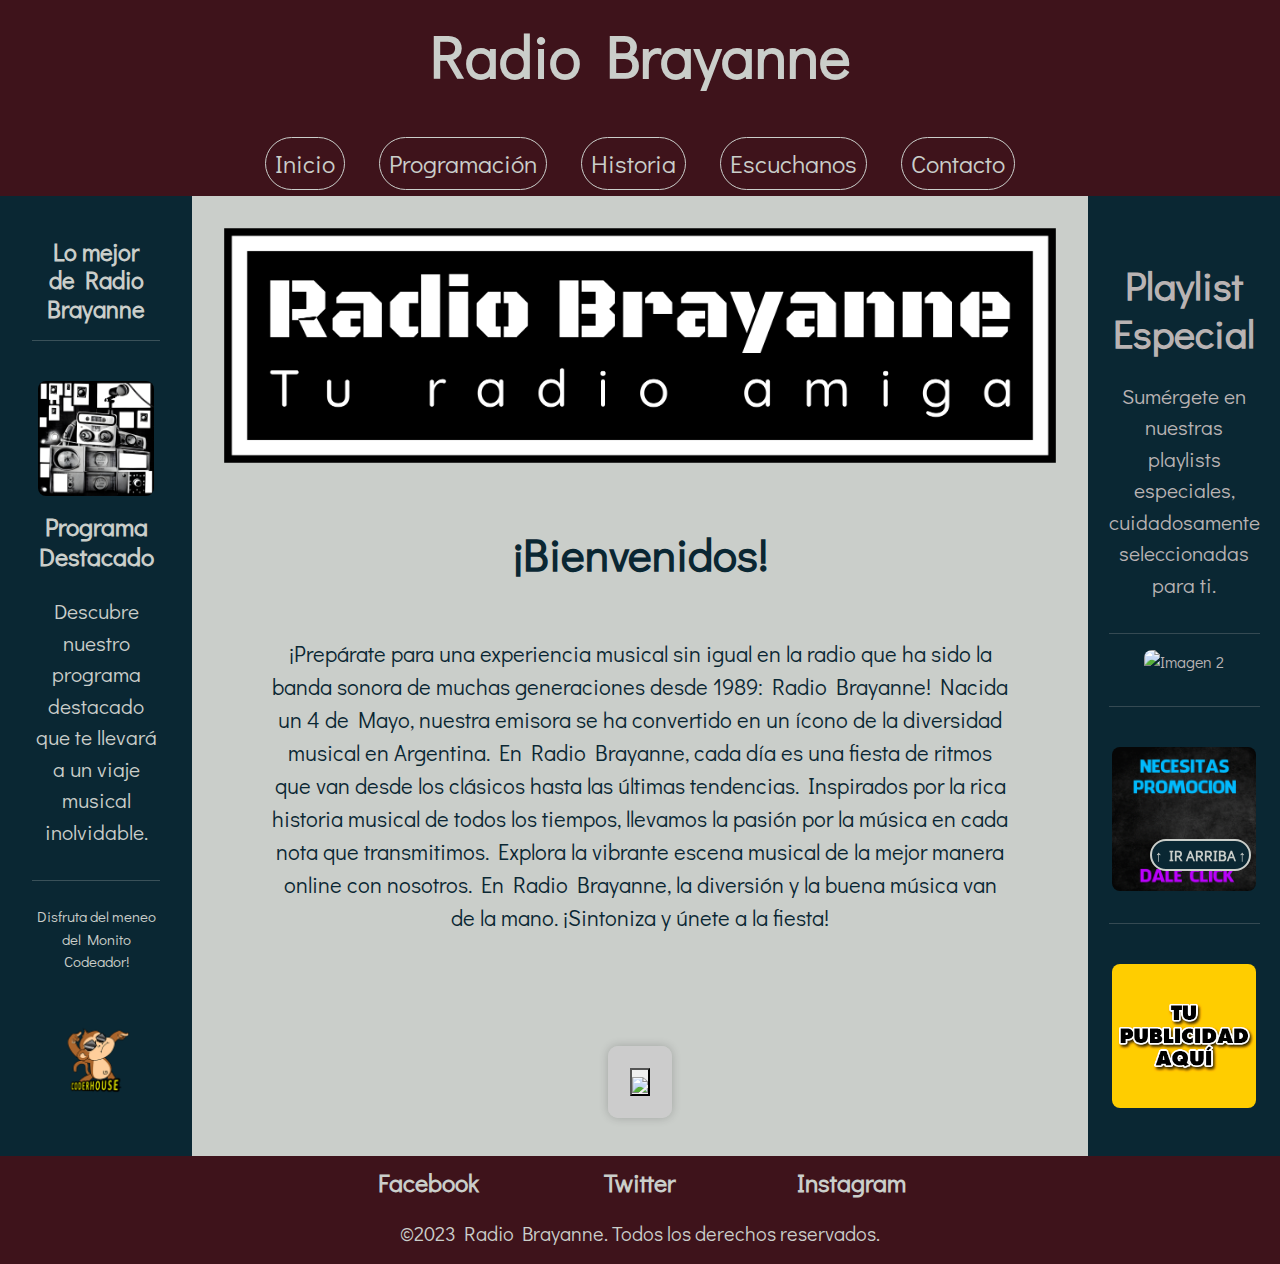
==== commit bee56b95: "solucionando problema de VC. Con respecto a los tabs" ====
--- a/index.html
+++ b/index.html
@@ -1,5 +1,6 @@
 <!DOCTYPE html>
 <html lang="es">
+
 <head>
     <meta charset="UTF-8">
     <meta name="viewport" content="width=device-width, initial-scale=1.0">
@@ -7,8 +8,9 @@
     <link rel="stylesheet" href="./styles/bootstrap.min.css">
     <link rel="stylesheet" href="./styles/styles.css">
 </head>
+
 <body>
-    
+
     <!-- Header -->
     <header>
         <div class="radio-name">
@@ -29,17 +31,18 @@
         <div class="main-content">
             <div class="bar auto-position-y">
                 <section class="featured-content">
-                <h2 class="h2-small-title">Lo mejor de Radio Brayanne</h2>
-                <hr>
-                <br>
+                    <h2 class="h2-small-title">Lo mejor de Radio Brayanne</h2>
+                    <hr>
+                    <br>
                     <div class="content-grid">
                         <div class="content-item">
                             <img class="img-small1" src="./img/1.jpeg" alt="Imagen 1">
                             <h3 class="h3-small-title1">Programa Destacado</h3>
-                            <p class="small-text">Descubre nuestro programa destacado que te llevará a un viaje musical inolvidable.</p>
+                            <p class="small-text">Descubre nuestro programa destacado que te llevará a un viaje musical
+                                inolvidable.</p>
                         </div>
-                    <hr>
-                    <br>
+                        <hr>
+                        <br>
                         <div class="monito-coder">
                             <p class="title-monito-coder">Disfruta del meneo del Monito Codeador!</p>
                         </div>
@@ -54,14 +57,24 @@
                     <img src="./img/logo.png" alt="logo imagen">
                 </div>
                 <h1 class="body-title">¡Bienvenidos!</h1><br>
-                    <p class="text-radio">¡Prepárate para una experiencia musical sin igual en la radio que ha sido la banda sonora de muchas generaciones desde 1989: Radio Brayanne! Nacida un 4 de Mayo, nuestra emisora se ha convertido en un ícono de la diversidad musical en Argentina.
-                    En Radio Brayanne, cada día es una fiesta de ritmos que van desde los clásicos hasta las últimas tendencias. Inspirados por la rica historia musical de todos los tiempos, llevamos la pasión por la música en cada nota que transmitimos.
-                    Explora la vibrante escena musical de la mejor manera online con nosotros. En Radio Brayanne, la diversión y la buena música van de la mano. ¡Sintoniza y únete a la fiesta!</p>
+                <p class="text-radio">¡Prepárate para una experiencia musical sin igual en la radio que ha sido la banda
+                    sonora de muchas generaciones desde 1989: Radio Brayanne! Nacida un 4 de Mayo, nuestra emisora se ha
+                    convertido en un ícono de la diversidad musical en Argentina.
+                    En Radio Brayanne, cada día es una fiesta de ritmos que van desde los clásicos hasta las últimas
+                    tendencias. Inspirados por la rica historia musical de todos los tiempos, llevamos la pasión por la
+                    música en cada nota que transmitimos.
+                    Explora la vibrante escena musical de la mejor manera online con nosotros. En Radio Brayanne, la
+                    diversión y la buena música van de la mano. ¡Sintoniza y únete a la fiesta!</p>
                 <div class="my-container">
                     <div class="radio-popup">
                         <!-- Inicio. radio hosting USAstreams.com html5 player -->
                         <!-- Licencia: GRATIS-XDF4543ERF -->
-                        <button id="ventanaSecundaria317186"><img width="100%" height="100%" src="https://cp.usastreams.com/playerHTML5/img/vivo/vivo2.gif"></button><script src="https://static.codepen.io/assets/common/stopExecutionOnTimeout-de7e2ef6bfefd24b79a3f68b414b87b8db5b08439cac3f1012092b2290c719cd.js"></script><script id="rendered-js">      function window_open(url) {  window.open("https://cp.usastreams.com/pr2g/APPlayerRadioHTML5.aspx?stream=https://servidor2.hostradios.com/proxy/341rock?mp=/stream/&fondo=05&formato=mp3&color=4&titulo=2&autoStart=1&vol=5&tipo=13&nombre=Radio+Brayanne&imagen=https://i.imgur.com/Y8CK3uQ.png", "Radio en Vivo",   "width=480, height=140, top =85,left=50");}document.getElementById("ventanaSecundaria317186").onclick = function () {window_open();};      //# sourceURL=pen.js    </script>
+                        <button id="ventanaSecundaria317186"><img width="100%" height="100%"
+                                src="https://cp.usastreams.com/playerHTML5/img/vivo/vivo2.gif"></button>
+                        <script
+                            src="https://static.codepen.io/assets/common/stopExecutionOnTimeout-de7e2ef6bfefd24b79a3f68b414b87b8db5b08439cac3f1012092b2290c719cd.js"></script>
+                        <script
+                            id="rendered-js">      function window_open(url) { window.open("https://cp.usastreams.com/pr2g/APPlayerRadioHTML5.aspx?stream=https://servidor2.hostradios.com/proxy/341rock?mp=/stream/&fondo=05&formato=mp3&color=4&titulo=2&autoStart=1&vol=5&tipo=13&nombre=Radio+Brayanne&imagen=https://i.imgur.com/Y8CK3uQ.png", "Radio en Vivo", "width=480, height=140, top =85,left=50"); } document.getElementById("ventanaSecundaria317186").onclick = function () { window_open(); };      //# sourceURL=pen.js    </script>
                         <!-- En players responsive puede modificar el weight a sus necesidades, Por favor no modifique el resto del codigo para poder seguir ofreciendo este servicio gratis  -->
                         <!-- Fin. USAstreams.com html5 player -->
                     </div>
@@ -69,17 +82,18 @@
             </div>
             <div class="featured-content2">
                 <div class="bar auto-position-x">
-                <hr class="on-view">
+                    <hr class="on-view">
                     <div class="content-item content-item2">
                         <h3 class="h3-small-title2">Playlist Especial</h3>
-                        <p class="small-text small-text1">Sumérgete en nuestras playlists especiales, cuidadosamente seleccionadas para ti.</p>
+                        <p class="small-text small-text1">Sumérgete en nuestras playlists especiales, cuidadosamente
+                            seleccionadas para ti.</p>
                         <hr class="on-view">
                         <img class="img-small2" src="./img/2.jpg" alt="Imagen 2">
-                    <hr class="on-view">
-                    <br>
+                        <hr class="on-view">
+                        <br>
                         <img class="img-small2" src="./img/publi3.gif" alt="Imagen publi">
-                    <hr class="on-view">
-                    <br>
+                        <hr class="on-view">
+                        <br>
                         <img class="img-small2" src="./img/publi2.gif" alt="Imagen publi2">
                     </div>
                 </div>
@@ -118,4 +132,5 @@
     <script src="./js/bootstrap.bundle.min.js"></script>
 
 </body>
+
 </html>--- a/styles/styles.css
+++ b/styles/styles.css
@@ -1,6 +1,6 @@
 @font-face {
     font-family: "didactgothic-regular";
-    src: url('../fonts/didactgothic-regular.ttf format');
+    src: url("../fonts/didactgothic-regular.ttf")
 }
 
 * {
@@ -334,9 +334,11 @@
     text-align: center;
 }
 
-.set-text-perso {
+.set-text-perso{
+    font-size: 40px;
+    text-align: center;
     font-weight: bolder;
-    font-size: 40px;
+    color: var(--gunmetal);
 }
 
 .centrar-grid {
@@ -416,7 +418,6 @@
     color: var(--silver)
 }
 
-/*mobile devices*/
 @media screen and (max-width: 1318px) {
     .img-small2 {
         width: 9rem;
@@ -458,9 +459,35 @@
         padding-bottom: 2rem;
         text-align: center;
     }
+    .set-text-perso{
+        font-size: 40px;
+        text-align: center;
+        color: var(--gunmetal);
+    }
+    .text-historia {
+        color: var(--gunmetal);
+        font-size: 15px;
+        text-align: center;
+        margin-top: 2rem;
+        margin-left: 1rem;
+        margin-right: 1rem;
+    }
 }
 
 @media screen and (max-width: 972px) {
+    .set-text-perso {
+        font-size: 40px;
+        text-align: center;
+        color: var(--gunmetal);
+    }
+    .text-historia {
+        color: var(--gunmetal);
+        font-size: 15px;
+        text-align: center;
+        margin-top: 2rem;
+        margin-left: 1rem;
+        margin-right: 1rem;
+    }
     .img-small2 {
         width: 7rem;
     }
@@ -521,7 +548,15 @@
     }
 }
 
-@media screen and (max-width: 768px) {
+@media (min-width: 601px) and (max-width: 768px) {
+    .center-body1 {
+        height: 100vh;
+    }
+    .radio-rep {
+        display:flex;
+        height: 80%;
+        justify-content: center;
+    }
     .main-content {
         display: grid;
         grid-template-columns: 30% 70%;
@@ -539,10 +574,6 @@
         display: grid;
         height: fit-content;
     }
-    .featured-content2 {
-        display:flex;
-        width: 100vw;
-    }
     .auto-position-x {
         padding: 8px;
         display: flex;
@@ -551,7 +582,7 @@
     .h3-small-title1 {
         padding-bottom: 1rem;
         font-weight: bolder;
-        font-size: 40px;
+        font-size: 35px;
     }
     .h2-small-title {
         font-size: 25px;
@@ -645,9 +676,34 @@
     .col1-2 {
         width: 90%;
     }
+    .set-text-perso{
+        font-size: 40px;
+        text-align: center;
+        color: var(--gunmetal);
+    }
+    .text-historia {
+        color: var(--gunmetal);
+        font-size: 10px;
+        text-align: center;
+        margin-top: 2rem;
+        margin-left: 1rem;
+        margin-right: 1rem;
+    }
+    .monito-coder, .mt-5, .featured-content2 {
+        display: none;
+    }
+    .music-img, .music-img2 {
+        display:none;
+    }
 }
 
 @media screen and (max-width: 600px) {
+    .radio-rep {
+        text-align: center;
+    }
+    .music-img, .music-img2 {
+        display:none;
+    }
     body {
         background-color: var(--gunmetal);
         color: #b9b3b3;
@@ -702,7 +758,7 @@
         margin: 33px;
     }
     .nav-bar {
-        /* display: flex; */
+        display: flex;
         padding: 0;
         justify-content: center;
     }
@@ -710,6 +766,15 @@
         flex-direction: row;
         align-items: center;
         padding-bottom: 19px;
+    }
+    .btn-mine a {
+        text-decoration: none;
+        color: var(--silver);
+        padding: 4px;
+        font-size: 13px;
+        font-weight: bolder;
+        border: var(--silver) 1px solid;
+        border-radius: 50px;
     }
     .btn-mine {
         margin: 0;
@@ -769,10 +834,26 @@
     .carousel-item {
         width: 450px;
     }
+    .set-text-perso{
+        font-size: 40px;
+        text-align: center;
+        color: var(--gunmetal);
+    }
+    .text-historia {
+        color: var(--gunmetal);
+        font-size: 10px;
+        text-align: center;
+        margin-top: 2rem;
+        margin-left: 1rem;
+        margin-right: 1rem;
+    }
 }    
 
 @media screen and (max-width: 480px) {
     /* Estilos específicos para pantallas de 480px o menos */
+    .music-img, .music-img2 {
+        display:none;
+    }
     body {
         background-color: var(--gunmetal);
         color: #b9b3b3;
@@ -838,7 +919,11 @@
     }
     .btn-mine {
         margin: 0;
-        padding: 4px;
+        padding: 1px;
+    }
+    .btn-mine a {
+        font-size: 15px;
+        padding: 3px;
     }
     .content-item2 {
         display: none;
@@ -894,4 +979,21 @@
     .carousel-item {
         width: 450px;
     }
+    .set-text-perso{
+        font-size: 40px;
+        text-align: center;
+        color: var(--gunmetal);
+    }
+    .text-historia {
+        color: var(--gunmetal);
+        font-size: 10px;
+        text-align: center;
+        margin-top: 2rem;
+        margin-left: 1rem;
+        margin-right: 1rem;
+    }
+    .radio-rep {
+        text-align: center;
+    }
+    
 }    